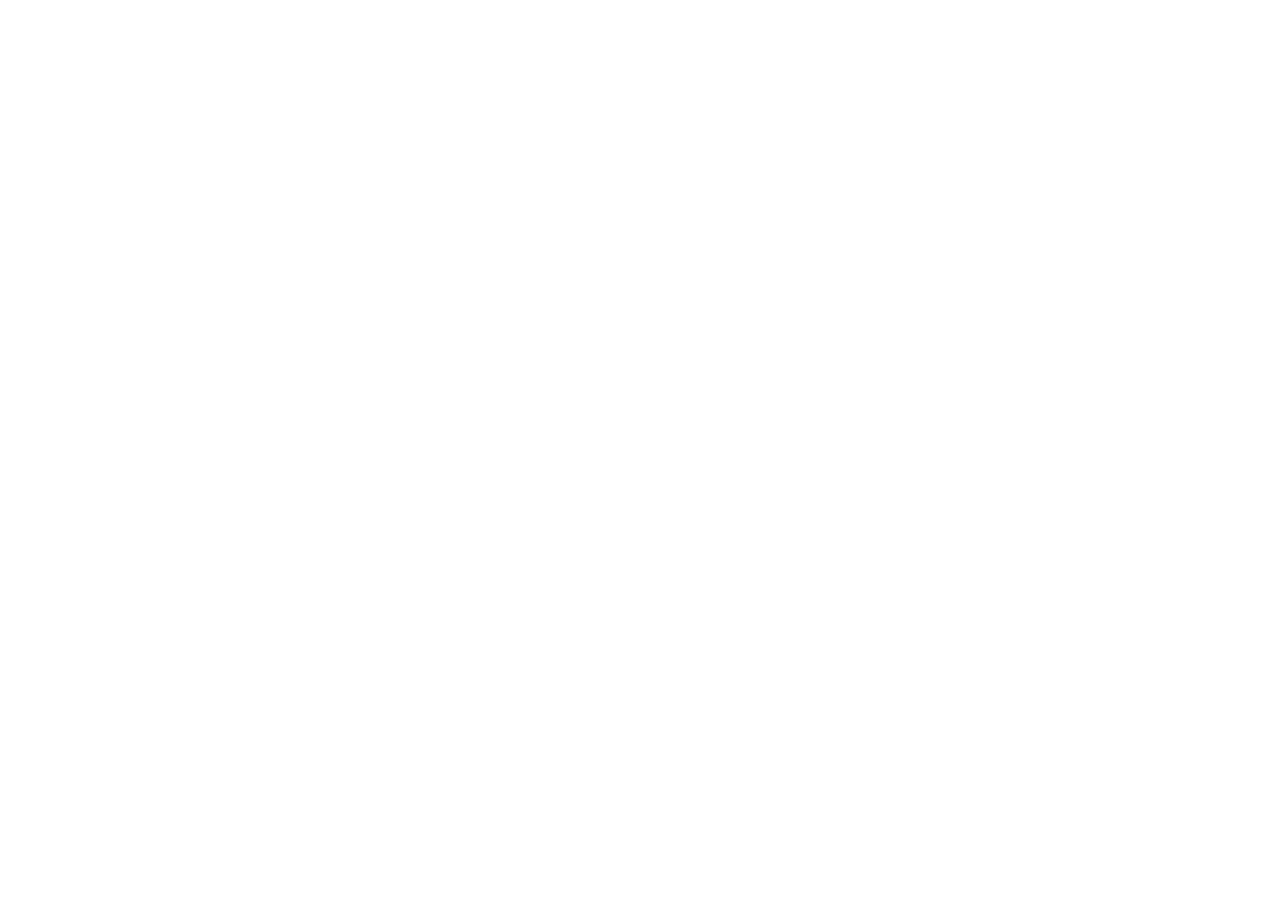
==== rdkit_tools/index.html @ 379ebab2 "rdkit_tools" ====
<!doctype html>
<html lang="en" data-n-head="%7B%22lang%22:%7B%221%22:%22en%22%7D%7D">
  <head>
    <title>rdkit_tools_ui</title><meta data-n-head="1" charset="utf-8"><meta data-n-head="1" name="viewport" content="width=device-width,initial-scale=1"><meta data-n-head="1" data-hid="description" name="description" content=""><link data-n-head="1" rel="icon" type="image/x-icon" href="/favicon.ico"><link data-n-head="1" rel="stylesheet" href="ChemDoodleWeb/ChemDoodleWeb.css"><link data-n-head="1" rel="stylesheet" type="text/css" href="//cdn.materialdesignicons.com/5.0.45/css/materialdesignicons.min.css"><script data-n-head="1" src="ChemDoodleWeb/ChemDoodleWeb.js"></script><link rel="preload" href="/_nuxt/ca61a73.js" as="script"><link rel="preload" href="/_nuxt/8084503.js" as="script"><link rel="preload" href="/_nuxt/6eb45b4.js" as="script"><link rel="preload" href="/_nuxt/99a78bb.js" as="script">
  </head>
  <body>
    <div id="__nuxt"><style>#nuxt-loading{background:#fff;visibility:hidden;opacity:0;position:absolute;left:0;right:0;top:0;bottom:0;display:flex;justify-content:center;align-items:center;flex-direction:column;animation:nuxtLoadingIn 10s ease;-webkit-animation:nuxtLoadingIn 10s ease;animation-fill-mode:forwards;overflow:hidden}@keyframes nuxtLoadingIn{0%{visibility:hidden;opacity:0}20%{visibility:visible;opacity:0}100%{visibility:visible;opacity:1}}@-webkit-keyframes nuxtLoadingIn{0%{visibility:hidden;opacity:0}20%{visibility:visible;opacity:0}100%{visibility:visible;opacity:1}}#nuxt-loading>div,#nuxt-loading>div:after{border-radius:50%;width:5rem;height:5rem}#nuxt-loading>div{font-size:10px;position:relative;text-indent:-9999em;border:.5rem solid #f5f5f5;border-left:.5rem solid #000;-webkit-transform:translateZ(0);-ms-transform:translateZ(0);transform:translateZ(0);-webkit-animation:nuxtLoading 1.1s infinite linear;animation:nuxtLoading 1.1s infinite linear}#nuxt-loading.error>div{border-left:.5rem solid #ff4500;animation-duration:5s}@-webkit-keyframes nuxtLoading{0%{-webkit-transform:rotate(0);transform:rotate(0)}100%{-webkit-transform:rotate(360deg);transform:rotate(360deg)}}@keyframes nuxtLoading{0%{-webkit-transform:rotate(0);transform:rotate(0)}100%{-webkit-transform:rotate(360deg);transform:rotate(360deg)}}</style><script>window.addEventListener("error",function(){var e=document.getElementById("nuxt-loading");e&&(e.className+=" error")})</script><div id="nuxt-loading" aria-live="polite" role="status"><div>Loading...</div></div></div><script>window.__NUXT__={config:{app:{basePath:"/",assetsPath:"/_nuxt/",cdnURL:null}}}</script>
  <script src="/_nuxt/ca61a73.js"></script><script src="/_nuxt/8084503.js"></script><script src="/_nuxt/6eb45b4.js"></script><script src="/_nuxt/99a78bb.js"></script></body>
</html>
---- rdkit_tools/ChemDoodleWeb/ChemDoodleWeb.css ----
/*
//
// ChemDoodle Web Components 9.2.0
//
// https://web.chemdoodle.com
//
// Copyright 2009-2021 iChemLabs, LLC.  All rights reserved.
//
// The ChemDoodle Web Components library is licensed under version 3
// of the GNU GENERAL PUBLIC LICENSE.
//
// You may redistribute it and/or modify it under the terms of the
// GNU General Public License as published by the Free Software Foundation,
// either version 3 of the License, or (at your option) any later version.
//
// This program is distributed in the hope that it will be useful,
// but WITHOUT ANY WARRANTY; without even the implied warranty of
// MERCHANTABILITY or FITNESS FOR A PARTICULAR PURPOSE.  See the
// GNU General Public License for more details.
//
// You should have received a copy of the GNU General Public License
// along with this program.  If not, see <http://www.gnu.org/licenses/>.
//
// Please contact iChemLabs <https://www.ichemlabs.com/contact-us> for
// alternate licensing options.
//
*/
canvas.ChemDoodleWebComponent {
	border: 1px solid black;
}
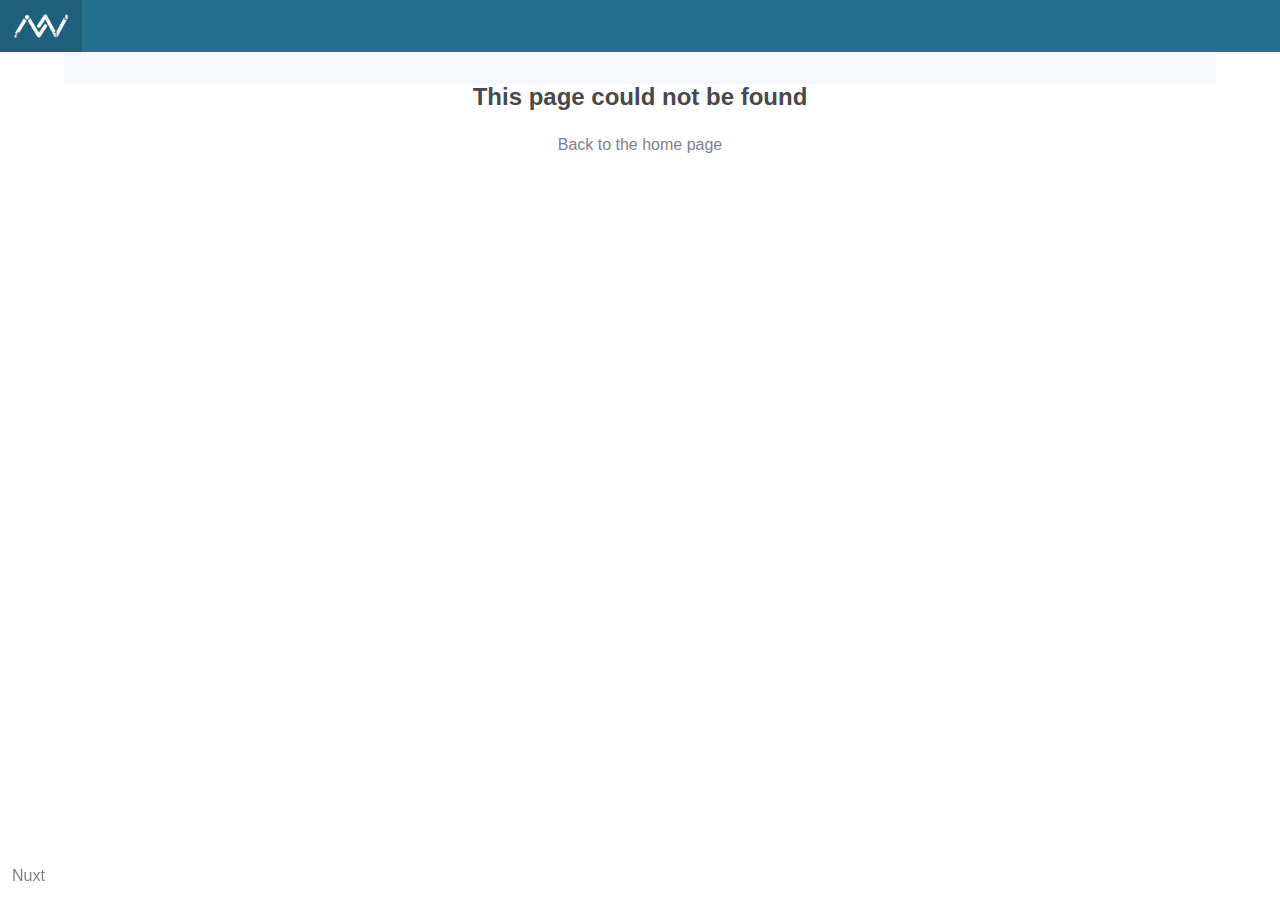
==== commit 5c0b02a0: "rdkit_tools debug" ====
--- a/rdkit_tools/index.html
+++ b/rdkit_tools/index.html
@@ -1,9 +1,9 @@
 <!doctype html>
 <html lang="en" data-n-head="%7B%22lang%22:%7B%221%22:%22en%22%7D%7D">
   <head>
-    <title>rdkit_tools_ui</title><meta data-n-head="1" charset="utf-8"><meta data-n-head="1" name="viewport" content="width=device-width,initial-scale=1"><meta data-n-head="1" data-hid="description" name="description" content=""><link data-n-head="1" rel="icon" type="image/x-icon" href="/favicon.ico"><link data-n-head="1" rel="stylesheet" href="ChemDoodleWeb/ChemDoodleWeb.css"><link data-n-head="1" rel="stylesheet" type="text/css" href="//cdn.materialdesignicons.com/5.0.45/css/materialdesignicons.min.css"><script data-n-head="1" src="ChemDoodleWeb/ChemDoodleWeb.js"></script><link rel="preload" href="/_nuxt/ca61a73.js" as="script"><link rel="preload" href="/_nuxt/8084503.js" as="script"><link rel="preload" href="/_nuxt/6eb45b4.js" as="script"><link rel="preload" href="/_nuxt/99a78bb.js" as="script">
+    <title>rdkit_tools_ui</title><meta data-n-head="1" charset="utf-8"><meta data-n-head="1" name="viewport" content="width=device-width,initial-scale=1"><meta data-n-head="1" data-hid="description" name="description" content=""><link data-n-head="1" rel="icon" type="image/x-icon" href="/favicon.ico"><link data-n-head="1" rel="stylesheet" href="ChemDoodleWeb/ChemDoodleWeb.css"><link data-n-head="1" rel="stylesheet" type="text/css" href="//cdn.materialdesignicons.com/5.0.45/css/materialdesignicons.min.css"><script data-n-head="1" src="ChemDoodleWeb/ChemDoodleWeb.js"></script><base href="/rdkit_tools/"><link rel="preload" href="/rdkit_tools/_nuxt/5692bc5.js" as="script"><link rel="preload" href="/rdkit_tools/_nuxt/8084503.js" as="script"><link rel="preload" href="/rdkit_tools/_nuxt/1dc8b33.js" as="script"><link rel="preload" href="/rdkit_tools/_nuxt/99a78bb.js" as="script">
   </head>
   <body>
-    <div id="__nuxt"><style>#nuxt-loading{background:#fff;visibility:hidden;opacity:0;position:absolute;left:0;right:0;top:0;bottom:0;display:flex;justify-content:center;align-items:center;flex-direction:column;animation:nuxtLoadingIn 10s ease;-webkit-animation:nuxtLoadingIn 10s ease;animation-fill-mode:forwards;overflow:hidden}@keyframes nuxtLoadingIn{0%{visibility:hidden;opacity:0}20%{visibility:visible;opacity:0}100%{visibility:visible;opacity:1}}@-webkit-keyframes nuxtLoadingIn{0%{visibility:hidden;opacity:0}20%{visibility:visible;opacity:0}100%{visibility:visible;opacity:1}}#nuxt-loading>div,#nuxt-loading>div:after{border-radius:50%;width:5rem;height:5rem}#nuxt-loading>div{font-size:10px;position:relative;text-indent:-9999em;border:.5rem solid #f5f5f5;border-left:.5rem solid #000;-webkit-transform:translateZ(0);-ms-transform:translateZ(0);transform:translateZ(0);-webkit-animation:nuxtLoading 1.1s infinite linear;animation:nuxtLoading 1.1s infinite linear}#nuxt-loading.error>div{border-left:.5rem solid #ff4500;animation-duration:5s}@-webkit-keyframes nuxtLoading{0%{-webkit-transform:rotate(0);transform:rotate(0)}100%{-webkit-transform:rotate(360deg);transform:rotate(360deg)}}@keyframes nuxtLoading{0%{-webkit-transform:rotate(0);transform:rotate(0)}100%{-webkit-transform:rotate(360deg);transform:rotate(360deg)}}</style><script>window.addEventListener("error",function(){var e=document.getElementById("nuxt-loading");e&&(e.className+=" error")})</script><div id="nuxt-loading" aria-live="polite" role="status"><div>Loading...</div></div></div><script>window.__NUXT__={config:{app:{basePath:"/",assetsPath:"/_nuxt/",cdnURL:null}}}</script>
-  <script src="/_nuxt/ca61a73.js"></script><script src="/_nuxt/8084503.js"></script><script src="/_nuxt/6eb45b4.js"></script><script src="/_nuxt/99a78bb.js"></script></body>
+    <div id="__nuxt"><style>#nuxt-loading{background:#fff;visibility:hidden;opacity:0;position:absolute;left:0;right:0;top:0;bottom:0;display:flex;justify-content:center;align-items:center;flex-direction:column;animation:nuxtLoadingIn 10s ease;-webkit-animation:nuxtLoadingIn 10s ease;animation-fill-mode:forwards;overflow:hidden}@keyframes nuxtLoadingIn{0%{visibility:hidden;opacity:0}20%{visibility:visible;opacity:0}100%{visibility:visible;opacity:1}}@-webkit-keyframes nuxtLoadingIn{0%{visibility:hidden;opacity:0}20%{visibility:visible;opacity:0}100%{visibility:visible;opacity:1}}#nuxt-loading>div,#nuxt-loading>div:after{border-radius:50%;width:5rem;height:5rem}#nuxt-loading>div{font-size:10px;position:relative;text-indent:-9999em;border:.5rem solid #f5f5f5;border-left:.5rem solid #000;-webkit-transform:translateZ(0);-ms-transform:translateZ(0);transform:translateZ(0);-webkit-animation:nuxtLoading 1.1s infinite linear;animation:nuxtLoading 1.1s infinite linear}#nuxt-loading.error>div{border-left:.5rem solid #ff4500;animation-duration:5s}@-webkit-keyframes nuxtLoading{0%{-webkit-transform:rotate(0);transform:rotate(0)}100%{-webkit-transform:rotate(360deg);transform:rotate(360deg)}}@keyframes nuxtLoading{0%{-webkit-transform:rotate(0);transform:rotate(0)}100%{-webkit-transform:rotate(360deg);transform:rotate(360deg)}}</style><script>window.addEventListener("error",function(){var e=document.getElementById("nuxt-loading");e&&(e.className+=" error")})</script><div id="nuxt-loading" aria-live="polite" role="status"><div>Loading...</div></div></div><script>window.__NUXT__={config:{app:{basePath:"/rdkit_tools/",assetsPath:"/rdkit_tools/_nuxt/",cdnURL:null}}}</script>
+  <script src="/rdkit_tools/_nuxt/5692bc5.js"></script><script src="/rdkit_tools/_nuxt/8084503.js"></script><script src="/rdkit_tools/_nuxt/1dc8b33.js"></script><script src="/rdkit_tools/_nuxt/99a78bb.js"></script></body>
 </html>
